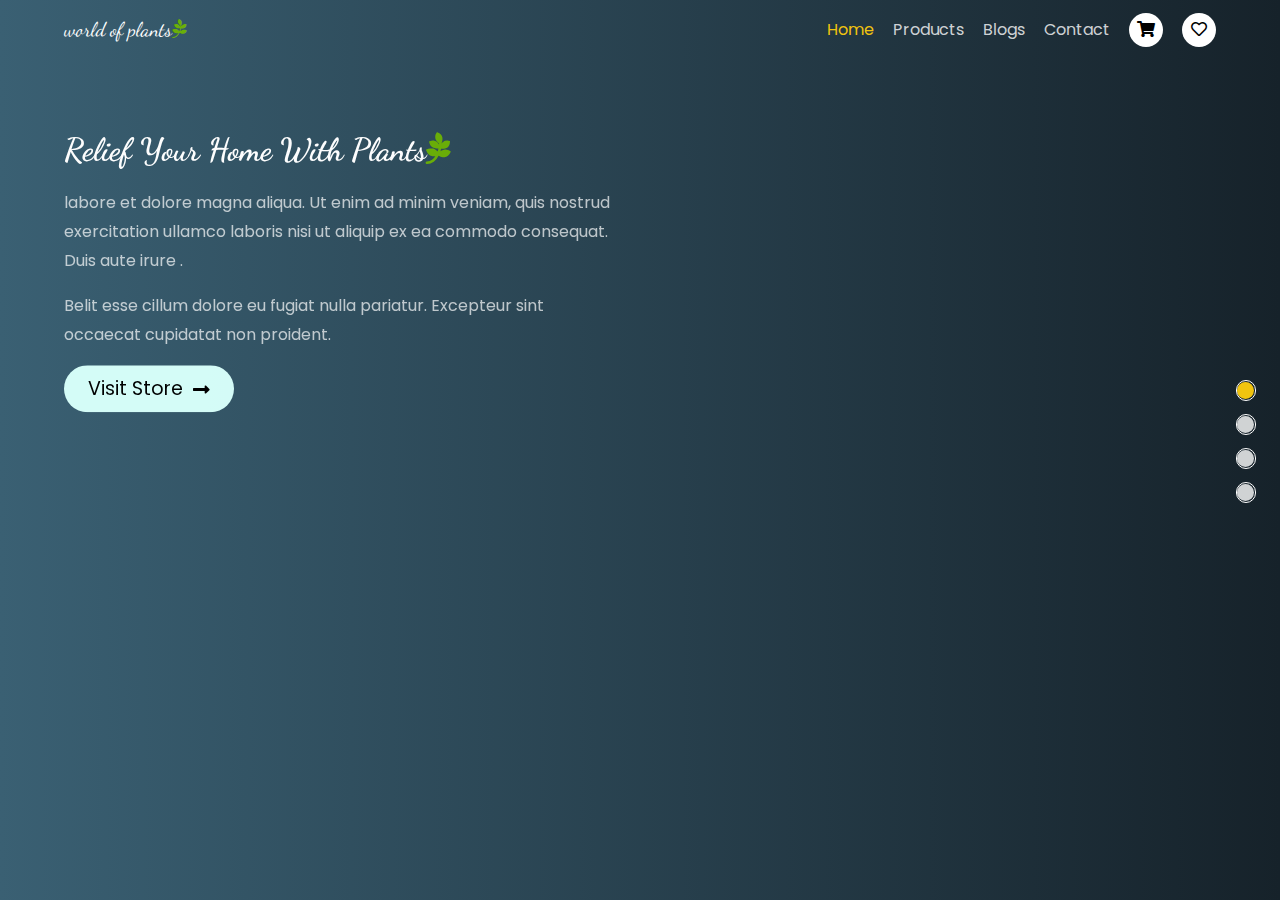
==== index.html @ 3e80a9b4 "first commit" ====
<!DOCTYPE html>
<html lang="en" dir="ltr">
  <head>
    <meta charset="utf-8">
    <meta name="viewport" content="width=device-width, initial-scale=1.0">
    <title>Home Page</title>
    <link rel="icon" href="images/icon.ico">
    <link rel="stylesheet" href="css/all.css">
    <link rel="stylesheet" href="css/style.css">
    <link rel="stylesheet" href="https://fonts.googleapis.com/css2?family=Dancing+Script:wght@500&family=Poppins:wght@300&display=swap">
  </head>
  <body>
    <header>
      <div class="container">
        <nav>
          <div class="logo">
            <span>world of plants<i class="fab fa-pagelines"></i></span>
          </div>
          <ul class="">
            <li><a class="active" href="index.html">Home</a></li>
            <li><a href="html/products.html">Products</a></li>
            <li><a href="html/blogs.html">Blogs</a></li>
            <li><a href="html/contact.html">Contact</a></li>
            <li class="cart"><a href="#">Cart</a></li>
            <li class="cart-i"><a href="#"><i class="fas fa-shopping-cart"></i></a></li>
            <li class="heart-i"><a href="#"><i class="far fa-heart"></i></a></li>
            <span class="close">&times;</span>
          </ul>
          <div class="nav-btn">
            <span></span>
            <span></span>
            <span></span>
          </div>
        </nav>
      </div>
      <!--disply the cart-->
      <section class="cart-section">
        <div class="cart-content">
          <span class="close-cart"><i class="fas fa-arrow-right"></i></span>
          <h3>Your Cart<i class="fab fa-pagelines"></i></h3>
          <div class="product">
            <img src="images/p4.jpg" alt="">
            <div class="desc">
              <h5>Voluptate Velit</h5>
              <p>$49.00 <span>$55.20</span></p>
            </div>
            <span class="remove">&times;</span>
          </div>
          <div class="product">
            <img src="images/p3.jpg" alt="">
            <div class="desc">
              <h5>randomised</h5>
              <p>$18.20 <span>$20.20</span></p>
            </div>
            <span class="remove">&times;</span>
          </div>
          <a href="#">Go To Cart <i class="fas fa-shopping-bag"></i></a>
          <a href="#">Checkout <i class="fas fa-reply-all"></i></a>
        </div>
      </section>

      <div class="container">
        <!--homme content-->
        <section id="home" class="home-content show home-sections">
          <div class="d-flex">
            <div class="content">
              <h1 class="main-h1">Relief Your Home With Plants<i class="fab fa-pagelines"></i></h1>
              <p>labore et dolore magna aliqua. Ut enim ad minim veniam, quis nostrud exercitation ullamco laboris nisi ut aliquip ex ea commodo consequat. Duis aute irure .</p>
              <p>Belit esse cillum dolore eu fugiat nulla pariatur. Excepteur sint occaecat cupidatat non proident.</p>
              <a class="shop" href="html/products.html">Visit Store<i class="fas fa-long-arrow-alt-right"></i></a>
            </div>
            <div class="content-img">
              <div class="img-1"></div>
              <img class="img-2" src="images/p7.jpg" alt="">
            </div>
          </div>
        </section>

        <!--home services-->
        <section id="servises" class="home-services home-sections">
          <div class="d-flex">
            <div class="service-img">
              <img class="img-fluid" src="images/service.jpg" alt="">
            </div>
            <div class="services-content">
              <h1 class="main-h1">Why Choose Us<i class="fab fa-pagelines"></i></h1>
              <p class="p">Indoor plants are popular because they are relatively easy to take care of, provide health benefits and can be used in a variety of indoor décor themes.</p>
              <div class="box">
                <span><i class="fas fa-tree fa-2x"></i></span>
                <div class="body">
                  <h4>Hand Planted</h4>
                  <p>Lorem ipsum dolor sit amet, consectetur adipisicing elit, sed do eiusmod tempor.</p>
                </div>
              </div>
              <div class="box">
                <span><i class="fab fa-canadian-maple-leaf fa-2x"></i></span>
                <div class="body">
                  <h4>Natural Sunlight</h4>
                  <p>Lorem ipsum dolor sit amet, consectetur adipisicing elit, sed do eiusmod tempor.</p>
                </div>
              </div>
              <div class="box">
                <span><i class="fas fa-seedling fa-2x"></i></span>
                <div class="body">
                  <h4>Clean Air</h4>
                  <p>Lorem ipsum dolor sit amet, consectetur adipisicing elit, sed do eiusmod tempor.</p>
                </div>
              </div>
              <div class="box">
                <span><i class="fas fa-shipping-fast fa-2x"></i></span>
                <div class="body">
                  <h4>Free shipping</h4>
                  <p>Lorem ipsum dolor sit amet, consectetur adipisicing elit, sed do eiusmod tempor.</p>
                </div>
              </div>
            </div>
          </div>
        </section>

        <!--testimential-->
        <section id="testim" class="testimonial home-sections">
          <h1 class="main-h1">Testimonials<i class="fab fa-pagelines"></i></h1>
          <div class="content">
            <div class="box">
              <div class="testim">
                <i class="fas fa-quote-left"></i>
                <p>These men promptly escaped from a maximum security stockade to the Los geles the and his skipper first mate These men promptly escaped from a maximum security stockade to the Los geles the and his skipper.</p>
              </div>
              <div class="author one">
                <img src="images/testim1.jpg" alt="">
                <h5>Max Turner<span>Founder & CEO</span></h5>
              </div>
            </div>
            <div class="box">
              <div class="testim">
                <i class="fas fa-quote-left"></i>
                <p>These men promptly escaped from a maximum security stockade to the Los geles the and his skipper first mate These men promptly escaped from a maximum security stockade to the Los geles the and his skipper.</p>
              </div>
              <div class="author two">
                <img src="images/testim3.jpg" alt="">
                <h5>Lara Jamenson<span>Marketing Officer</span></h5>
              </div>
            </div>
          </div>
          <h4 class="sub-title">Subscribe Now !!!</h4>
          <p class="sub-p">Enter Your email address to join our mailing list and keep yourself update </p>
          <form method="post">
            <input type="text" placeholder="Your E-mail">
            <input type="submit" value="Subscribe">
          </form>
        </section>

        <!--vedio-->
        <section id="video" class="video home-sections">
          <h1 class="main-h1">Watch a Video<i class="fab fa-pagelines"></i></h1>
          <img class="plant-bg1" src="images/video-bg.png" alt="">
          <div class="vedio-container mb-5">
            <video loop controls>
              <source src="images/plant.mp4" type="video/mp4">
            </video>
          </div>
          <img class="plant-bg2" src="images/video-bg2.png" alt="">
        </section>
      </div>
      <!--pagination-->
      <ul class="pagination">
        <li class="active" data-show="#home"></li>
        <li data-show="#servises"></li>
        <li data-show="#testim"></li>
        <li data-show="#video"></li>
      </ul>
    </header>

    <script src="js/jQuery%20v3-4-1.js"></script>
    <script src="https://cdnjs.cloudflare.com/ajax/libs/gsap/3.1.1/CSSRulePlugin.min.js"></script>
    <script src="https://cdnjs.cloudflare.com/ajax/libs/gsap/3.2.6/gsap.min.js"></script>
    <script src="https://unpkg.com/@barba/core"></script>
    <script src="js/jquery.nicescroll.min.js"></script>

    <!--home page hover effect-->
    <script src="js/imagesloaded.pkgd.min.js"></script>
    <script src="js/three.min.js"></script>
    <script src="https://cdnjs.cloudflare.com/ajax/libs/gsap/1.20.3/TweenMax.min.js"></script>
    <script src="js/hover.js"></script>
    <script>
    var myAnimation = new hoverEffect({
      parent: document.querySelector('.content-img .img-1'),
      image1: 'images/bg.jpg',
      image2: 'images/bg-2.jpg',
      imagesRatio: 200 / 500,
      displacementImage: 'images/4.png'
      });
    </script>
    <script src="js/app.js"></script>
  </body>
</html>
---- css/style.css ----
body{
  margin: 0;
  padding: 0;
  font-family: 'Poppins', sans-serif;
  overflow-x: hidden !important;
}

*{
  -webkit-box-sizing: border-box;
  -moz-box-sizing: border-box;
  -o-box-sizing: border-box;
  box-sizing: border-box;
}
ul{
  list-style: none;
  margin: 0;
  padding: 0
}
button{
  border: 0;
  outline: none
}
.d-flex{
  display: flex
}
@media (max-width: 768px) {
  .d-flex{
    display: block
  }
}
.container{
  width: 90%;
  margin: 0 auto
}
.img-fluid{
  width: 100%;
  height: auto;
}
.clearfix{
  clear: both;
}
.fa-pagelines{
  color: #6aaf08
}
.main-h1{
  color: #fff;
  font-family: 'Dancing Script', cursive;
  margin-bottom: 20px
}
header{
  width: 100%;
  position: absolute;
  min-height: 100vh;
  background-color: #34495e;
  background: #16222A;
  background: -webkit-linear-gradient(to right, #3A6073, #16222A);
  background: linear-gradient(to right, #3A6073, #16222A);
}
/*navbar*/
nav{
  display: flex;
  align-items: center;
  justify-content: space-between;
  min-height: 60px;
  margin-bottom: 50px
}
nav .logo span{
  font-size: 20px;
  font-family: 'Dancing Script', cursive;
  color: #fff
}
nav ul{
  list-style: none;
}
nav ul li{
  list-style: none;
  display: inline-block;
  margin-left: 15px;
}
nav ul li.cart-i,
nav ul li.heart-i{
  background-color: #fff;
  width: 34px;
  height: 34px;
  text-align: center;
  line-height: 34px;
  border-radius: 50%;
  cursor: pointer
}
nav ul li.cart-i a,
nav ul li.heart-i a{
  color: #000
}
nav ul .cart{
  display: none
}
nav ul li a{
  text-decoration: none;
  color: rgba(255, 255, 255, .8);
  transition: all .2s;
}
nav ul li a:hover,
nav ul li a.active{
  color: #f1c40f
}
nav .close{
  position: absolute;
  top: 0;
  left: 15px;
  color: #000;
  font-size: 50px;
  display: none;
  cursor: pointer
}
.nav-btn{
  display: none;
  cursor: pointer
}
.nav-btn span{
  display: block;
  width: 30px;
  height: 2.5px;
  background-color: #fff;
  margin-bottom: 6px;
}
.nav-btn span:last-of-type,
.nav-btn span:first-of-type{
  width: 15px
}
.nav-btn span:first-of-type{
  transform: translateX(15px);
}
@media (max-width: 567px) {
  .nav-btn{
    display: block
  }
  nav .close, nav ul .cart{
    display: block
  }
  nav ul .cart-i,
  nav ul .heart-i{
    display: none
  }
  nav ul{
    background-color: #fff;
    position: fixed;
    top: 0;
    right: 0;
    width: 100%;
    height: 100%;
    z-index: 100;
    text-align: center;
    padding-top: 60px;
    transition: all .7s ease-in-out;
    clip-path: circle(0.0% at 100% 0);
  }
  nav ul.show{
    clip-path: circle(141.2% at 100% 0);
  }
  nav ul li{
    display: block;
    line-height: 3;
    font-size: 24px
  }
  nav ul li a{
    color: #000;
  }
}
/*start cart*/
.cart-section{
  position: fixed;
  min-height: 100vh;
  top: 0;
  right: -300px;
  z-index: 999;
  overflow: auto;
  width: 300px;
  transition: all .4s ease-in-out
}
.cart-section.show{
  right: 0
}
.cart-section .cart-content{
  text-align: center;
  position: absolute;
  min-height: 100%;
  width: 100%;
  background-color: #fff;
  padding-bottom: 25px
}
.cart-section .cart-content .close-cart{
  position: absolute;
  top: 6px;
  right: 10px;
  color: rgba(0, 0, 0, .8);
  transition: all .3s linear;
  cursor: pointer;
  font-size: 36px
}
.cart-section .cart-content .close-cart:hover{
  color: #6aaf08;
}
.cart-section h3{
  text-align: center;
  color: #000;
  padding: 20px;
  margin: 0;
  margin-bottom: 20px;
  background-color: #f0f0f0
}
.cart-section .product{
  display: flex;
  align-items: center;
  height: 150px;
  padding-bottom: 10px;
  border-bottom: 1px solid #f0f0f0
}
.cart-section .product{
  display: flex;
  align-items: center;
  position: relative;
}
.cart-section .product img{
  display: inline-block;
  width: 20%
}
.cart-section .product .desc{
  margin-left: 15px;
}
.cart-section .product .remove{
  position: absolute;
  top: 10px;
  right: 10px;
  font-size: 18px;
  cursor: pointer
}
.cart-section .product .desc p{
  color: #6aaf08;
  font-weight: bold;
}
.cart-section .product .desc p span{
  font-size: 13px;
  text-decoration: line-through;
  color: rgba(0, 0, 0, .7)
}
.cart-section a{
  display: block;
  width: 150px;
  padding: 7px 0;
  border-radius: 25px;
  background-color: #000;
  color: #fff;
  border: 2px solid transparent;
  transition: all .3s;
  margin: 15px auto 0;
  text-decoration: none
}
.cart-section a i{
  margin-left: 5px
}
.cart-section a:hover{
  border-color: #6aaf08;
  color: #6aaf08;
  background-color: transparent
}
/*end cart*/

/*Home content*/
.home-content{
  display: none;
}
.home-content .content{
  width: 48%;
  margin-right: 4%;
  transform: translateY(50px);
  opacity: 0;
}
.home-content .content p{
  color: rgba(255, 255, 255, .7);
  line-height: 1.8;
}
.home-content .content .shop{
  width: 170px;
  text-align: center;
  padding: 7px;
  border-radius: 25px;
  background-color: #d6fdf8;
  display: block;
  color: #000;
  font-weight: 400;
  font-size: 19px;
  text-decoration: none;
  transition: color .3s ease-in-out;
  border: 2px solid  transparent;
}
.home-content .content .shop i{
  margin-left: 10px;
  transform: translateY(2px);
}
.home-content .content .shop:hover{
  background-color: transparent;
  border-color: #d6fdf8;
  color: #d6fdf8
}
.home-content .content-img{
  width: 38%;
  margin: left: 3%;
  position: relative
}
.home-content .content-img img{
  width: 100%;
  height: auto;
}
.home-content .content-img .img-1{
  border: 10px solid #f1c40f;
  height: 500px;
  width: 100%;
  transform: translateX(50px);
  opacity: 0;
}
.home-content .content-img .img-1 canvas{
  width: 100% !important;
  height: 100% !important
}
.home-content .content-img .img-2{
  position: absolute;
  bottom: 60px;
  left: -30%;
  width: 250px;
  height: auto;
  object-fit: cover;
  transform: translateX(-50px);
  opacity: 0;
}
@media (max-width: 768px) {
  .home-content{
    display: none
  }
  .home-content .content{
    width: 100%;
  }
  .home-content .content-img{
    width: 50%;
    margin: 20px auto;
  }
}
@media (max-width: 992px) {
  .home-content .content-img .img-2{
    display: none
  }
}
@media (max-width: 567px) {
  .home-content .content-img{
    width: 96%;
    margin: 20px auto;
  }
}
/*pagination*/
.pagination{
  position: absolute;
  top: 50%;
  transform: translateY(-50%);
  right: 2%;
}
.pagination li{
  width: 17px;
  height: 17px;
  margin-bottom: 17px;
  background-color: rgba(255, 255, 255, .8);
  cursor: pointer;
  transition: all .5s;
  border-radius: 50%;
  outline: 1px solid transparent;
  position: relative;
}
.pagination li::before{
  content: '';
  position: absolute;
  width: 110%;
  height: 110%;
  border: 1px solid #fff;
  top: -10%;
  left: -10%;
  border-radius: 50%;
}
.pagination li:hover,
.pagination li.active{
  background-color: #f1c40f;
}
@media (max-width: 567px) {
  .pagination{
    position: static;
    text-align: center;
    margin-top: 30px;
    margin-bottom: 20px
  }
  .pagination li{
    display: inline-block;
    margin-right: 10px
  }
}
/*home services*/
.home-services{
  display: none;
  overflow: hidden;
}
.home-services .service-img{
  width: 40%;
  margin-right: 3%;
  overflow: hidden;
}

.home-services .services-content{
  width: 55%;
  color: #fff;
  margin-right: 5%
}
.home-services .services-content .p{
  font-size: 15px;
  color: rgba(255, 255, 255, 0.8);
}
.home-services .services-content .box{
  display: flex;
  margin-bottom: 7px;
}
.home-services .services-content .box span{
  width: 15%;
  height: 70px;
  text-align: center;
  display: inline-block;
  color: #d6fdf8;
  border: 1px solid #f1c40f
}
.home-services .services-content .box span i{
  line-height: 70px
}
.home-services .services-content .box .body{
  width: 80%;
  margin-left: 3%
}
.home-services .services-content .box .body h4{
  margin: 0
}
.home-services .services-content .box .body p{
  margin: 0;
  color: rgba(255, 255, 255, .67);
  font-size: 14px
}

.home-content.show,
.home-services.show,
.testimonial.show{
  display: block;
}

@media (max-width: 768px){
  .home-services{
    margin-bottom: 10px;
    margin-bottom: 60px
  }
  .home-services .service-img{
    width: 60%;
    margin-left: auto;
    margin-right: auto
  }
  .home-services .services-content{
    width: 100%
  }
}
@media (max-width: 567px) {
  .home-services .service-img{
    width: 95%;
  }
}
/*testimonial*/
.testimonial{
  display: none;
  padding-bottom: 10px
}
.testimonial h1{
  text-align: center;
}
.testimonial .content{
  display: flex;
}
.testimonial .content .box{
  width: 47%;
  margin-right: 4%;
  margin-top: 10px
}
.testimonial .content .box:last-of-type{
  margin-left: 4%;
  margin-right: 2;
}
.testimonial .content .testim{
  background-color: #fff;
  position: relative;
  padding: 10px;
  margin-top: 20px
}
.testimonial .content .testim::after{
  content: '';
  position: absolute;
  left: 10%;
  bottom: -38px;
  border: 20px solid;
  border-color: #fff transparent transparent transparent
}
.testimonial .content .testim .fa-quote-left{
  position: absolute;
  top: -20px;
  left: -20px;
  font-size: 30px;
  color: #f1c40f;
  opacity: .8
}
.testimonial .content .testim p{
  color: rgba(0, 0, 0, .8)
}
.testimonial .content .author{
  display: flex;
  margin-top: 22px
}
.testimonial .content .author img{
  width: 80px;
  height: 80px;
  display: inline-block;
  border-radius: 50%;
  border: 1px solid #f1c40f
}
.testimonial .content .author h5{
  margin-left: 15px;
  color: #d6fdf8;
  margin-top: 10px
}
.testimonial .content .author h5 span{
  display: block;
  color: rgba(255, 255, 255, .7)
}
.testimonial .sub-title{
  text-align: center;
  color: #fff;
  margin-top: 30px;
  margin-bottom: 5px
}
.testimonial .sub-p{
  text-align: center;
  margin: 0;
  color: rgba(255, 255, 255, .6);
}
.testimonial form{
  width: 70%;
  padding: 10px;
  margin: 5px auto;
  text-align: center
}
.testimonial form input[type="text"]{
  display: inline-block;
  width: 70%;
  border: 1px solid rgba(255, 255, 255, .7);
  padding: 10px;
  background-color: transparent;
  color: #fff;
  height: 40px;
  margin-bottom: 5px;
  font-size: 16px
}
.testimonial form input[type="submit"]{
  display: inline-block;
  width: 38%;
  width: 170px;
  text-align: center;
  height: 42px;
  background-color: #f1c40f;
  border: 2px solid  transparent;
  transition: all .4s ease-in-out;
  font-weight: 400;
  font-size: 16px;
  cursor: pointer;
}
.testimonial form input[type="submit"]:hover{
  background-color: transparent;
  border-color: #f1c40f;
  color: #f1c40f
}
@media (max-width: 567px) {
  .testimonial .content{
    display: block
  }
  .testimonial .content .box{
    width: 98%;
    margin: 20px auto 30px
  }
}
@media (max-width: 768px) {
  .testimonial form{
    width: 100%;
  }
  .testimonial form input[type="text"],
  .testimonial form input[type="submit"]{
    width: 100%;
    margin-top: 10px;
    margin-bottom: 5px
  }
}

/*video*/
.video{
  display: none;
  min-height: 50vh;
  text-align: center;
}
.video .plant-bg1{
  position: absolute;
  bottom: 0;
  left: 0;
  width: 40%;
  height: auto;
  mix-blend-mode: multiply;
}
.video .plant-bg2{
  position: absolute;
  bottom: 0;
  right: 0;
  width: 20%;
  height: auto;
  pointer-events: none;
}
.video .vedio-container{
  width: 80%;
  margin: 10px auto;
  position: relative;
}
.video .vedio-container video{
  width: 100%;
  height: auto
}
.video.show{
  display: block
}
@media (max-width: 768px) {
  .video .vedio-container{
    width: 98%
  }
}

/*#d6fdf8// #f1c40f // #6aaf08*/

/*products page*/
.products-section{
  position: absolute;
  width: 100%;
  min-height: 100vh;
  background-color: #2f3542;
  background: -webkit-linear-gradient(to right, #2f3542, #16222A);
  background: linear-gradient(to right, #2f3542, #16222A);
}
.products-section h1,
.products-section .filter{
  text-align: center;
  opacity: 0;
  transform: translateY(-40px);
}

.products-section .filter li{
  display: inline-block;
  margin: 0 5px;
  color: rgba(255, 255, 255, .6);
  border-bottom: 2px solid transparent;
  transition: all .3s ease-in-out;
  cursor: pointer;
}
.products-section .filter li:hover,
.products-section .filter li.active{
  padding: 10px 0;
  border-color: #f1c40f;
  color: #fff
}
.products-section .products-container{
  margin-top: 15px;
}
.products-section .products-container .product{
  float: left;
  width: 23%;
  margin-right: 1%;
  margin-left: 1%;
  margin-bottom: 15px;
  min-height: 288px;
  text-align: center;
  background-color: #fff;
  padding: 10px;
  position: relative;
  overflow: hidden;
  transform: translateY(40px);
  opacity: 0
}
.products-section .products-container .product a{
  width: 100%;
  height: 180px;
  display: block
}
.products-section .products-container .product a img{
  object-fit: contain;
  height: 100%
}
.products-section .products-container .product h4{
  font-weight: normal;
  margin: 10px 0 0
}
.products-section .products-container .product .price{
  color: #000;
  font-weight: bold;
  margin: 5px 0 0
}
.products-section .products-container .product .price span{
  font-size: 13px;
  text-decoration: line-through;
  color: rgba(0, 0, 0, .7)
}
.products-section .products-container .product .icons-link{
  position: absolute;
  top: 10%;
  left: 7px;
}
.products-section .products-container .product .icons-link li{
  width: 35px;
  height: 35px;
  background-color: #6aaf08;
  text-align: center;
  color: #FFF;
  border-radius: 50%;
  margin-top: 7px;
  transition: all .3s ease-in-out;
  transform: translateX(-100%);
  opacity: 0;
  cursor: pointer;
}
.products-section .products-container .product .icons-link li:hover{
  border-radius: 0;
  background-color: #f1c40f
}
.products-section .products-container .product .icons-link li i{
  line-height: 35px;
}

.products-section .products-container .product:hover .icons-link li{
  transform: translateX(0);
  opacity: 1
}
.products-section .next{
  display: block;
  margin: 15px 1% 20px 0;
  text-align: right;
  font-size: 22px;
  color: #f1c40f;
  text-decoration: none;
}
.products-section .next:hover{
  text-decoration: underline;
}
@media (max-width: 768px) {
  .products-section .products-container .product{
    width: 46%
  }
  .products-section .products-container .product .icons-link{
    left: 7px
  }
  .products-section .products-container .product .icons-link li{
    transform: translateX(0);
    opacity: 1
  }
}
@media (max-width: 567px) {
  .products-section .products-container .product{
    float: none;
    width: 95%;
    margin-left: auto;
    margin-right: auto;
  }
}
/*#d6fdf8// #f1c40f*/
/*contacts page*/
.contact-section{
  position: absolute;
  width: 100%;
  min-height: 100vh;
  text-align: center;
  background-color: #072a44;
  background: -webkit-linear-gradient(to right, #072a44, #16222A);
  background: linear-gradient(to right, #072a44, #16222A);
}
.contact-section h1 {
  transform: translateY(50px);
  opacity: 0;
}
.contact-section .info-container{
  margin-bottom: 15px
}
.contact-section .info-container .info{
  text-align: center;
  padding: 10px;
  width: 30%;
  margin-right: 3.3%;
  margin-left: 3.3%;
  margin-bottom: 10px;
  transform: translateY(-50px);
  opacity: 0;
}
.contact-section .info-container .info:nth-of-type(2){
  border-left: 1px solid rgba(255, 255, 255, .7);
  border-right: 1px solid rgba(255, 255, 255, .7)
}
.contact-section .info-container .info span{
  width: 50px;
  height: 50px;
  border: 1px solid #f1c40f;
  border-radius: 50%;
  color: #d6fdf8;
  display: flex;
  align-items: center;
  justify-content: center;
  margin: 0 auto;
  font-size: 14px;
  animation: shadow 1s ease-in-out infinite alternate-reverse;
}
@keyframes shadow {
  100%{box-shadow: 0px 0px 20px 0px #f1c40f}
}
.contact-section .info-container .info h4{
  margin: 5px 0 0;
  color: #fff;
  font-weight: normal
}
.contact-section .info-container .info p{
  color: rgba(255, 255, 255, .7);
  margin: 0;
  font-size: 14px
}
.contact-section .contact-form{
  width: 70%;
  margin: 0 auto 20px;
  transform: translateY(50px);
  opacity: 0;
}
.contact-section .contact-form input,
.contact-section .contact-form textarea{
  border: 1px solid rgba(255, 255, 255, .3);
  padding: 10px;
  color: #fff;
  font-size: 16px;
  background-color: transparent;
  display: inline-block;
  margin-bottom: 7px;
  font-family: 'Poppins', sans-serif;
}
.contact-section .contact-form input[type="text"],
.contact-section .contact-form input[type="email"]{
  width: 49%;
}
.contact-section .contact-form textarea{
  resize: none;
  width: 99%;
  height: 150px
}
.contact-section .contact-form input[type="submit"]{
  width: 50%;
  background-color: #f1c40f;
  color: #000;
  cursor: pointer;
}
.contact-section .contact-form input:focus,
.contact-section .contact-form textarea:focus{
  border-left: 2px solid #d6fdf8
}
.contact-section .contact-form input[type="submit"]:hover{
  opacity: .75
}
.maps{
  margin: 50px 0;
}
.maps .maps-container{
  width: 100%;
  height: 400px;
}
.maps .maps-container iframe{
  width: 100%;
  height: 100%;
}
@media(max-width: 768px){
  .contact-section .info-container .info{
    width: 95%;
    margin: 10px auto;
  }
  .contact-section .info-container .info:nth-of-type(2){
    border: 0
  }
  .contact-section .contact-form{
    width: 95%;
    margin: 0 auto 20px
  }
  .contact-section .contact-form input[type="text"],
  .contact-section .contact-form input[type="email"]{
    width: 98%;
  }
  .contact-section .contact-form input[type="submit"]{
    width: 100%
  }
}

/*blogs section*/
.blogs-section{
  position: absolute;
  width: 100%;
  min-height: 100vh;
  background-color: #2f3542;
  background: -webkit-linear-gradient(to right, #136a8a, #16222A);
  background: linear-gradient(to right, #136a8a, #16222A);
}
.blogs-section .main-h1{
  text-align: center;
}
.blogs-section .p{
  text-align: center;
  color: rgba(255, 255, 255, .6);
  font-size: 15px;
  width: 50%;
  margin: 0 auto;
}
.blogs-section .swiper-container {
  width: 100%;
  padding-top: 10px;
  padding-bottom: 50px;
}
.blogs-section .swiper-slide {
  background-position: center;
  background-size: cover;
  width: 300px;
  min-height: 300px;
  background-color: #fff;
}
.blogs-section .blog-img img{
  width: 100%
}
.blogs-section .blog-title{
  text-align: center;
}
.blogs-section .blog-title a{
  color: #000;
  text-decoration: none;
  transition: color .3s
}
.blogs-section .blog-title a:hover{
  color: #f1c40f
}
.blogs-section .blog-desc{
  color: #000;
  text-align: center
}
.blogs-section .blog-info{
  display: flex;
  justify-content: space-between;
  font-size: 13px;
  color: rgba(0, 0, 0, .7);
  padding: 0 10px
}
.blogs-section .swiper-pagination span{
  background-color: #fff
}
@media (max-width: 567px) {
  .blogs-section .p{
    text-align: center;
    width: 100%;
  }
}
footer{
  background-color: #fff;
  padding: 20px 5px;
  margin-top: 40px
}
footer .row{
  display: flex;
}
footer .row .col{
  flex: 1;
  padding: 15px;
  text-align: center;
}
footer h5{
  font-size: 18px;
  color: #000;
  margin-bottom: 15px;
}
footer li{
  line-height: 2
}
footer a{
  color: #222;
  transition: color .3s;
  text-decoration: none;
}
footer a:hover{
  color: #6aaf08;
}
footer form input,
footer form button{
  display: block;
  width: 100%;
  height: 50px;
  padding: 10px;
  margin-bottom: 5px;
  font-size: 18px;
  text-align: center
}
footer form button{
  background-color: #6aaf08;
  color: #fff;
}
footer .icons{
  margin-top: 10px;
  display: flex;
  align-items: center;
  justify-content: space-around;
  height: 40px;
  font-size: 24px
}
footer .copy{
  padding: 7px;
  text-align: center;
  font-size: 15px;
  margin: 0;
  margin-top: 20px;
}
@media (max-width: 568px) {
  footer .row{
    display: block
  }
}
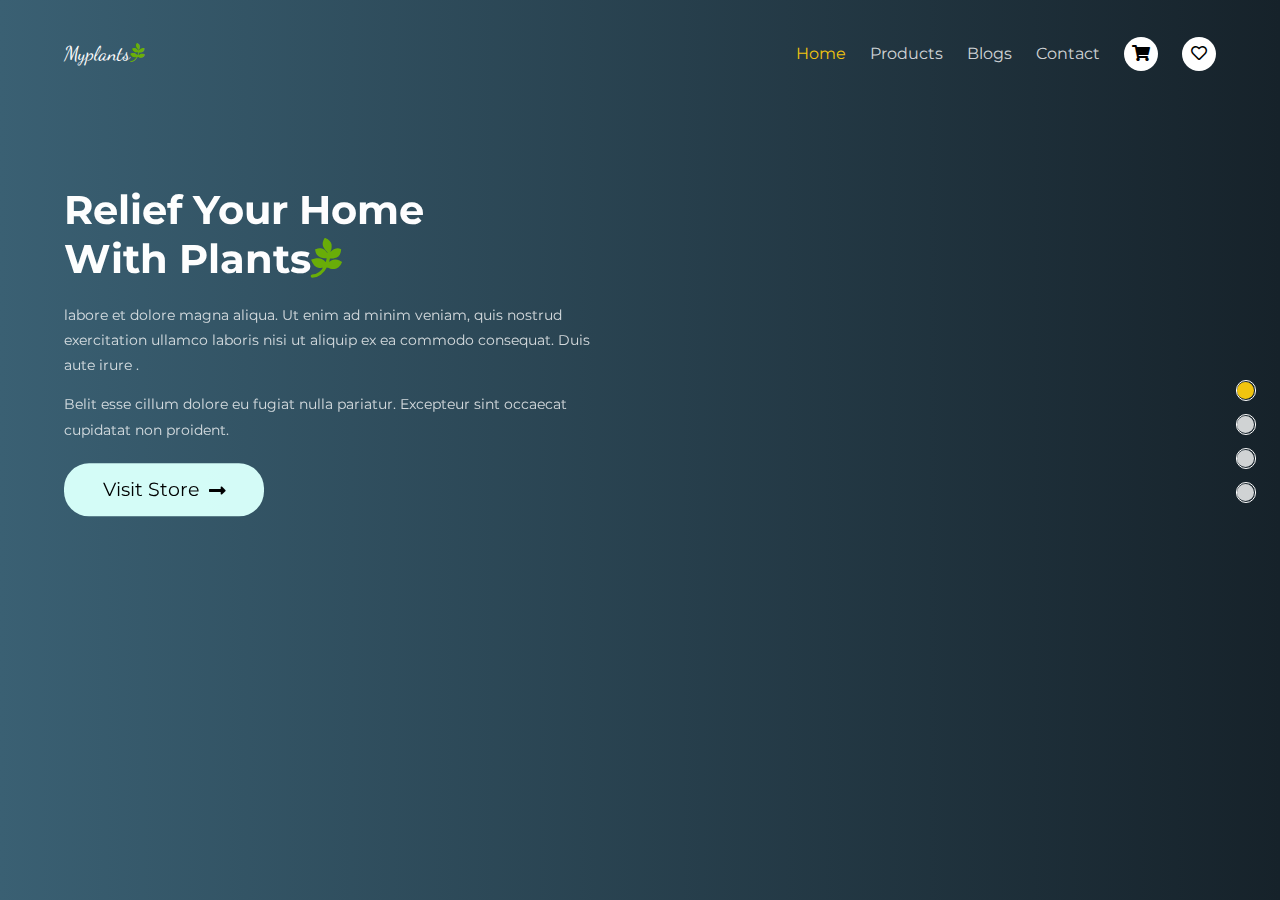
==== commit cae62c93: "change the home page structure" ====
--- a/index.html
+++ b/index.html
@@ -3,18 +3,19 @@
   <head>
     <meta charset="utf-8">
     <meta name="viewport" content="width=device-width, initial-scale=1.0">
-    <title>Home Page</title>
+    <title>Myplants</title>
     <link rel="icon" href="images/icon.ico">
     <link rel="stylesheet" href="css/all.css">
     <link rel="stylesheet" href="css/style.css">
-    <link rel="stylesheet" href="https://fonts.googleapis.com/css2?family=Dancing+Script:wght@500&family=Poppins:wght@300&display=swap">
+    <link href="https://fonts.googleapis.com/css2?family=Dancing+Script:wght@600&family=Montserrat:wght@300;500;700&display=swap" rel="stylesheet">
+    <!--<link rel="stylesheet" href="https://fonts.googleapis.com/css2?family=Dancing+Script:wght@500&family=Poppins:wght@300&display=swap">-->
   </head>
   <body>
     <header>
       <div class="container">
         <nav>
           <div class="logo">
-            <span>world of plants<i class="fab fa-pagelines"></i></span>
+            <span>Myplants<i class="fab fa-pagelines"></i></span>
           </div>
           <ul class="">
             <li><a class="active" href="index.html">Home</a></li>
@@ -64,14 +65,13 @@
         <section id="home" class="home-content show home-sections">
           <div class="d-flex">
             <div class="content">
-              <h1 class="main-h1">Relief Your Home With Plants<i class="fab fa-pagelines"></i></h1>
+              <h1 class="main-h1">Relief Your Home <br>With Plants<i class="fab fa-pagelines"></i></h1>
               <p>labore et dolore magna aliqua. Ut enim ad minim veniam, quis nostrud exercitation ullamco laboris nisi ut aliquip ex ea commodo consequat. Duis aute irure .</p>
               <p>Belit esse cillum dolore eu fugiat nulla pariatur. Excepteur sint occaecat cupidatat non proident.</p>
               <a class="shop" href="html/products.html">Visit Store<i class="fas fa-long-arrow-alt-right"></i></a>
             </div>
             <div class="content-img">
               <div class="img-1"></div>
-              <img class="img-2" src="images/p7.jpg" alt="">
             </div>
           </div>
         </section>
--- a/css/style.css
+++ b/css/style.css
@@ -1,7 +1,7 @@
 body{
   margin: 0;
   padding: 0;
-  font-family: 'Poppins', sans-serif;
+  font-family: 'Montserrat', sans-serif;
   overflow-x: hidden !important;
 }
 
@@ -44,7 +44,6 @@
 }
 .main-h1{
   color: #fff;
-  font-family: 'Dancing Script', cursive;
   margin-bottom: 20px
 }
 header{
@@ -61,7 +60,7 @@
   display: flex;
   align-items: center;
   justify-content: space-between;
-  min-height: 60px;
+  min-height: 12vh;
   margin-bottom: 50px
 }
 nav .logo span{
@@ -75,7 +74,7 @@
 nav ul li{
   list-style: none;
   display: inline-block;
-  margin-left: 15px;
+  margin-left: 20px;
 }
 nav ul li.cart-i,
 nav ul li.heart-i{
@@ -275,14 +274,18 @@
   transform: translateY(50px);
   opacity: 0;
 }
+.home-content .content h1{
+  font-size: 40px;
+}
 .home-content .content p{
-  color: rgba(255, 255, 255, .7);
+  color: rgba(255, 255, 255, .8);
   line-height: 1.8;
+  font-size: 14px
 }
 .home-content .content .shop{
-  width: 170px;
-  text-align: center;
-  padding: 7px;
+  width: 200px;
+  text-align: center;
+  padding: 15px;
   border-radius: 25px;
   background-color: #d6fdf8;
   display: block;
@@ -291,16 +294,14 @@
   font-size: 19px;
   text-decoration: none;
   transition: color .3s ease-in-out;
-  border: 2px solid  transparent;
+  margin-top: 20px
 }
 .home-content .content .shop i{
   margin-left: 10px;
   transform: translateY(2px);
 }
 .home-content .content .shop:hover{
-  background-color: transparent;
-  border-color: #d6fdf8;
-  color: #d6fdf8
+  background-color: #fff;
 }
 .home-content .content-img{
   width: 38%;
@@ -391,7 +392,7 @@
   .pagination{
     position: static;
     text-align: center;
-    margin-top: 30px;
+    margin-top: 50px;
     margin-bottom: 20px
   }
   .pagination li{
@@ -405,7 +406,7 @@
   overflow: hidden;
 }
 .home-services .service-img{
-  width: 40%;
+  width: 35%;
   margin-right: 3%;
   overflow: hidden;
 }
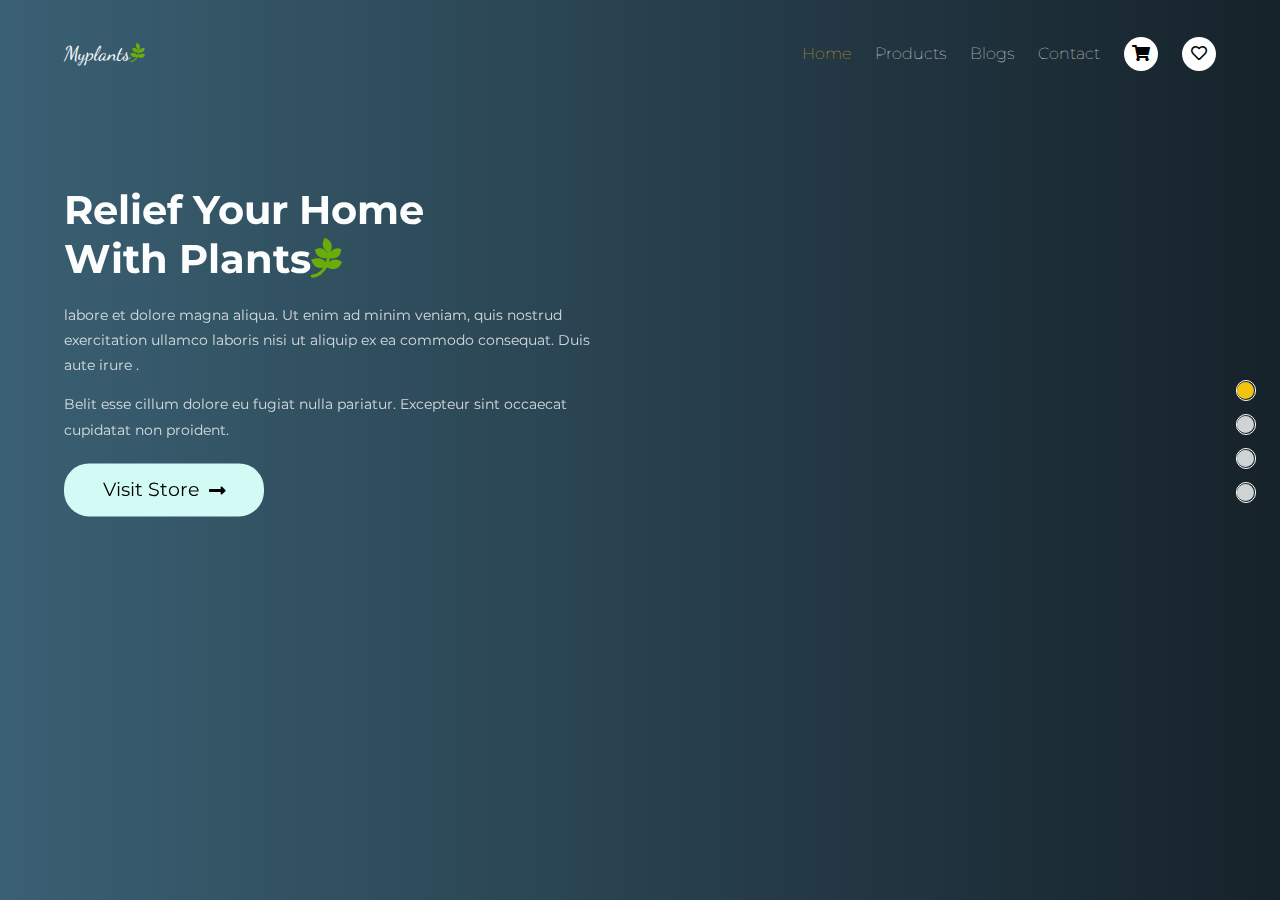
==== commit 85110f0a: "add changes to all pages" ====
--- a/index.html
+++ b/index.html
@@ -8,7 +8,6 @@
     <link rel="stylesheet" href="css/all.css">
     <link rel="stylesheet" href="css/style.css">
     <link href="https://fonts.googleapis.com/css2?family=Dancing+Script:wght@600&family=Montserrat:wght@300;500;700&display=swap" rel="stylesheet">
-    <!--<link rel="stylesheet" href="https://fonts.googleapis.com/css2?family=Dancing+Script:wght@500&family=Poppins:wght@300&display=swap">-->
   </head>
   <body>
     <header>
--- a/css/style.css
+++ b/css/style.css
@@ -95,8 +95,9 @@
 }
 nav ul li a{
   text-decoration: none;
-  color: rgba(255, 255, 255, .8);
+  color: rgba(255, 255, 255, 1);
   transition: all .2s;
+  font-weight: 100;
 }
 nav ul li a:hover,
 nav ul li a.active{
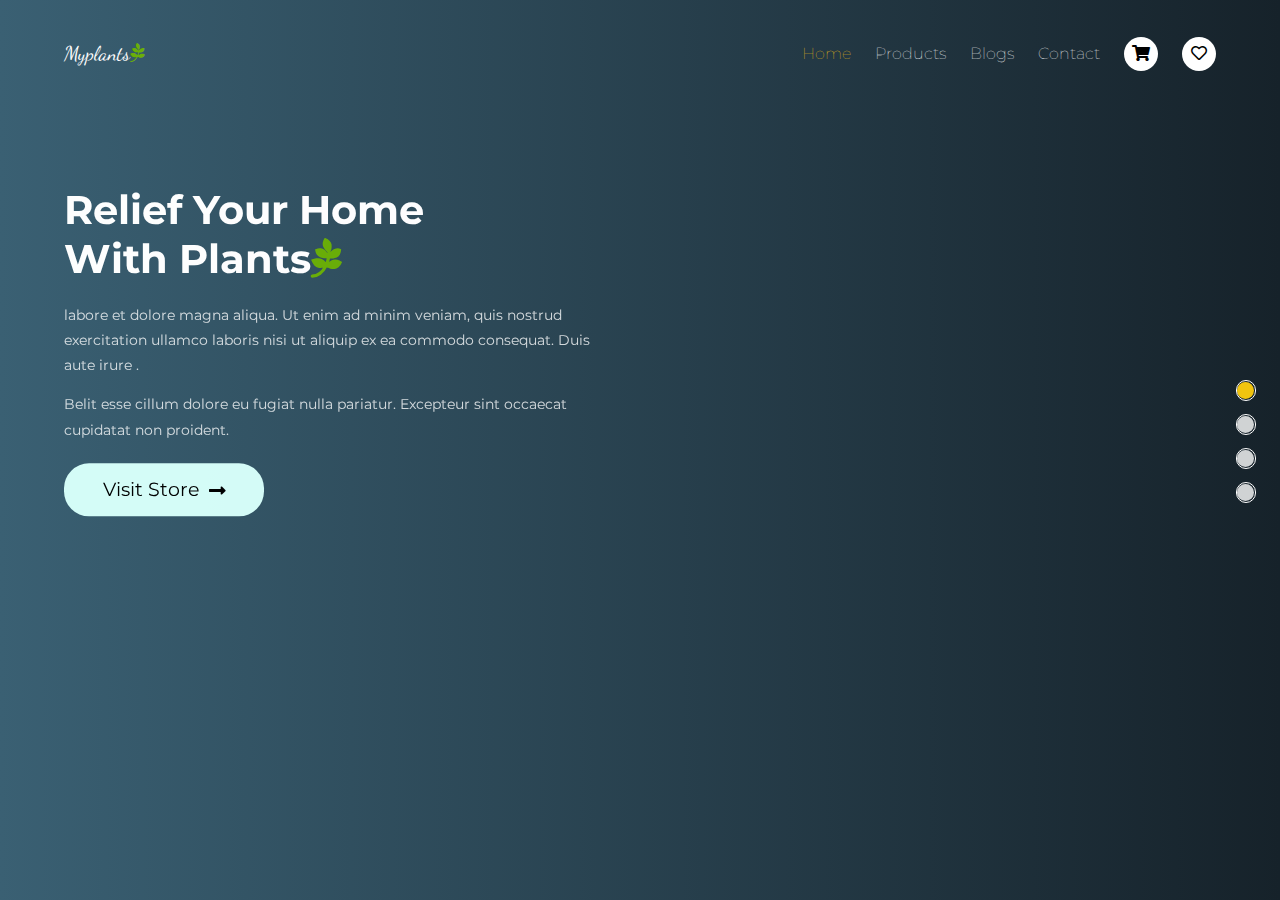
==== commit 774d4d71: "add the loading screen and compress images" ====
--- a/index.html
+++ b/index.html
@@ -10,6 +10,7 @@
     <link href="https://fonts.googleapis.com/css2?family=Dancing+Script:wght@600&family=Montserrat:wght@300;500;700&display=swap" rel="stylesheet">
   </head>
   <body>
+    <div class="loading"><i class="fab fa-pagelines"></i></div>
     <header>
       <div class="container">
         <nav>
--- a/css/style.css
+++ b/css/style.css
@@ -45,6 +45,24 @@
 .main-h1{
   color: #fff;
   margin-bottom: 20px
+}
+.loading{
+  width: 100%;
+  height: 100vh;
+  position: fixed;
+  background-color: #fff;
+  z-index: 1000;
+  transition: opacity .2s;
+  display: flex;
+  align-items: center;
+  justify-content: center;
+}
+.loading i{
+  font-size: 40px;
+}
+.remove{
+  opacity: 0;
+  pointer-events: none;
 }
 header{
   width: 100%;
@@ -407,7 +425,7 @@
   overflow: hidden;
 }
 .home-services .service-img{
-  width: 35%;
+  width: 30%;
   margin-right: 3%;
   overflow: hidden;
 }
@@ -420,6 +438,7 @@
 .home-services .services-content .p{
   font-size: 15px;
   color: rgba(255, 255, 255, 0.8);
+  margin-bottom: 60px
 }
 .home-services .services-content .box{
   display: flex;
@@ -616,7 +635,7 @@
   position: absolute;
   bottom: 0;
   left: 0;
-  width: 40%;
+  width: 30%;
   height: auto;
   mix-blend-mode: multiply;
 }
@@ -629,7 +648,7 @@
   pointer-events: none;
 }
 .video .vedio-container{
-  width: 80%;
+  width: 75%;
   margin: 10px auto;
   position: relative;
 }
